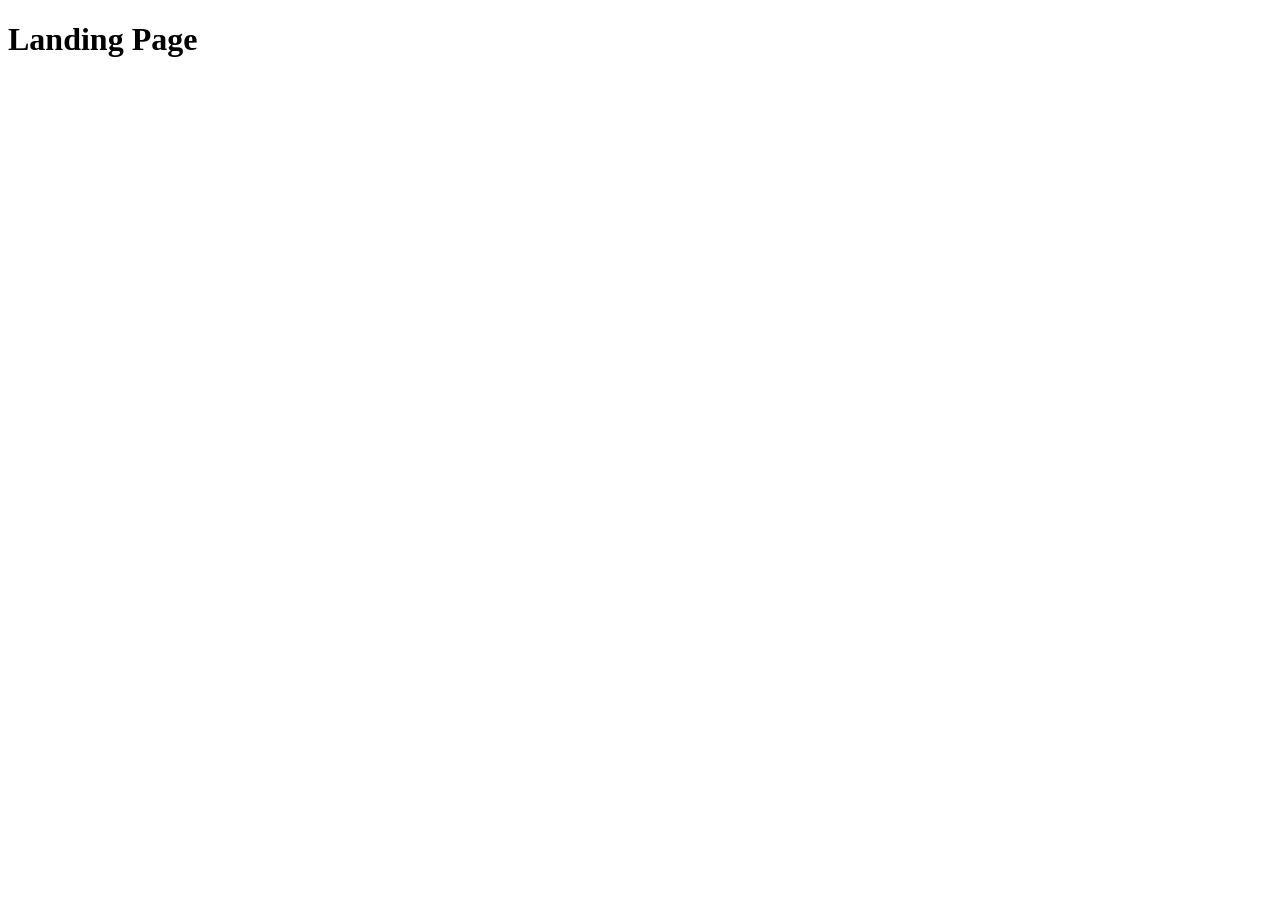
==== src/index.html @ 1e03226a "Initial commit" ====
<!DOCTYPE html>
<html lang="en">
  <head>
    <meta charset="UTF-8">
    <meta name="viewport" content="width=device-width, initial-scale=1.0">
    <title>Miami</title>
    <link rel="stylesheet" href="./styles/main.scss">
    <script src="scripts/main.js" defer></script>
  </head>
  <body>
    <h1>Landing Page</h1>
  </body>
</html>
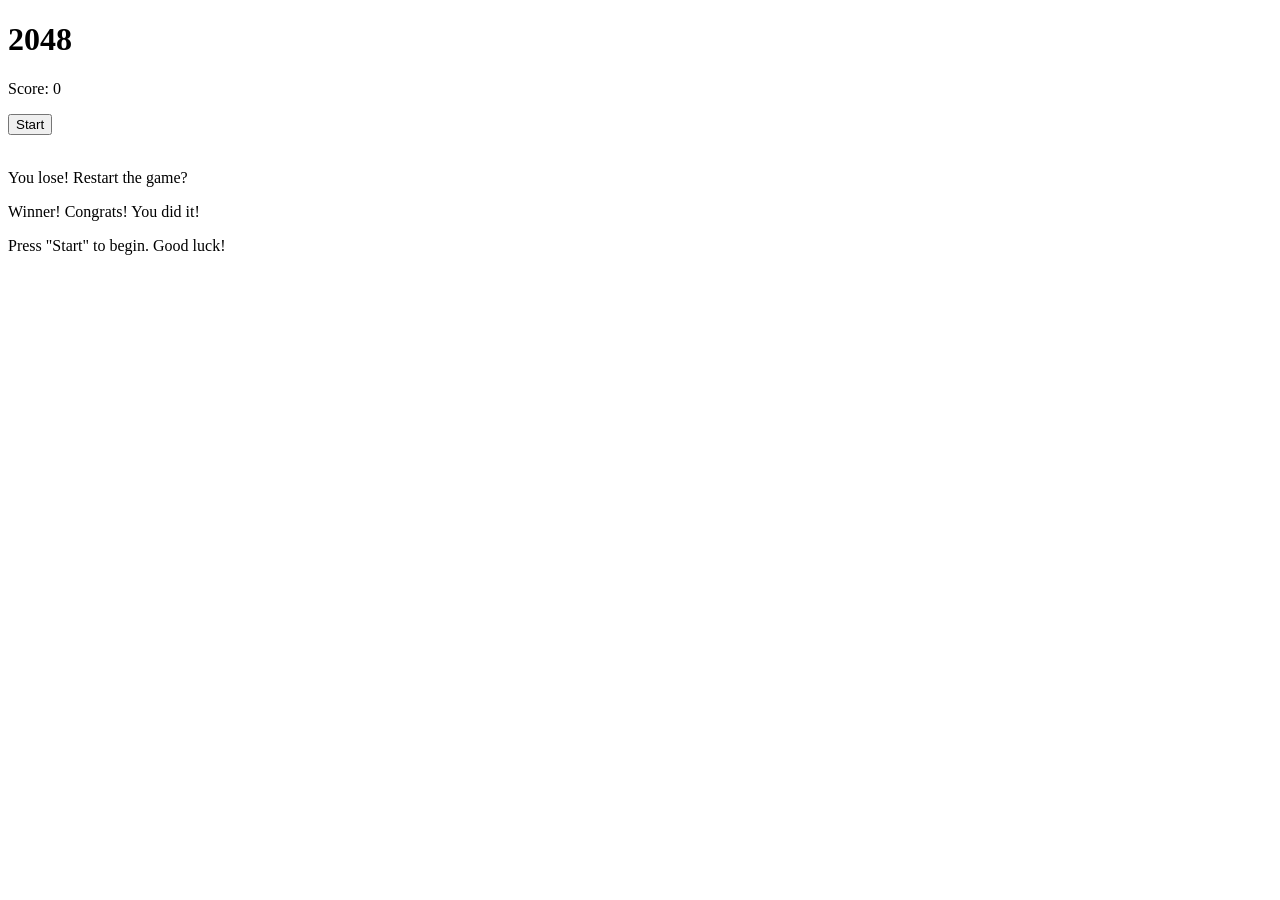
==== commit 6c82d9cd: "+" ====
--- a/src/index.html
+++ b/src/index.html
@@ -3,11 +3,66 @@
   <head>
     <meta charset="UTF-8">
     <meta name="viewport" content="width=device-width, initial-scale=1.0">
-    <title>Miami</title>
+    <title>2048</title>
     <link rel="stylesheet" href="./styles/main.scss">
-    <script src="scripts/main.js" defer></script>
+    <link
+    rel="icon"
+    type="image/x-icon"
+    href="./images/favicon.png"
+    >
   </head>
   <body>
-    <h1>Landing Page</h1>
+    <div class="container">
+      <div class="game-header">
+        <h1>2048</h1>
+        <div class="controls">
+          <p class="info">
+            Score: <span class="game-score" id="game-score">0</span>
+          </p>
+          <button class="button start" id="startButton">Start</button>
+        </div>
+      </div>
+
+      <table class="game-field">
+        <tbody>
+          <tr class="field-row">
+            <td class="field-cell"></td>
+            <td class="field-cell"></td>
+            <td class="field-cell"></td>
+            <td class="field-cell"></td>
+          </tr>
+
+          <tr class="field-row">
+            <td class="field-cell"></td>
+            <td class="field-cell"></td>
+            <td class="field-cell"></td>
+            <td class="field-cell"></td>
+          </tr>
+
+
+          <tr class="field-row">
+            <td class="field-cell"></td>
+            <td class="field-cell"></td>
+            <td class="field-cell"></td>
+            <td class="field-cell"></td>
+          </tr>
+
+
+          <tr class="field-row">
+            <td class="field-cell"></td>
+            <td class="field-cell"></td>
+            <td class="field-cell"></td>
+            <td class="field-cell"></td>
+          </tr>
+        </tbody>
+      </table>
+
+      <div class="message-container">
+        <p class="message message-lose hidden">You lose! Restart the game?</p>
+        <p class="message message-win hidden">Winner! Congrats! You did it!</p>
+        <p class="message message-start">Press "Start" to begin. Good luck!</p>
+      </div>
+    </div>
+    <script type="text/javascript" src="scripts/main.js"></script>
   </body>
 </html>
